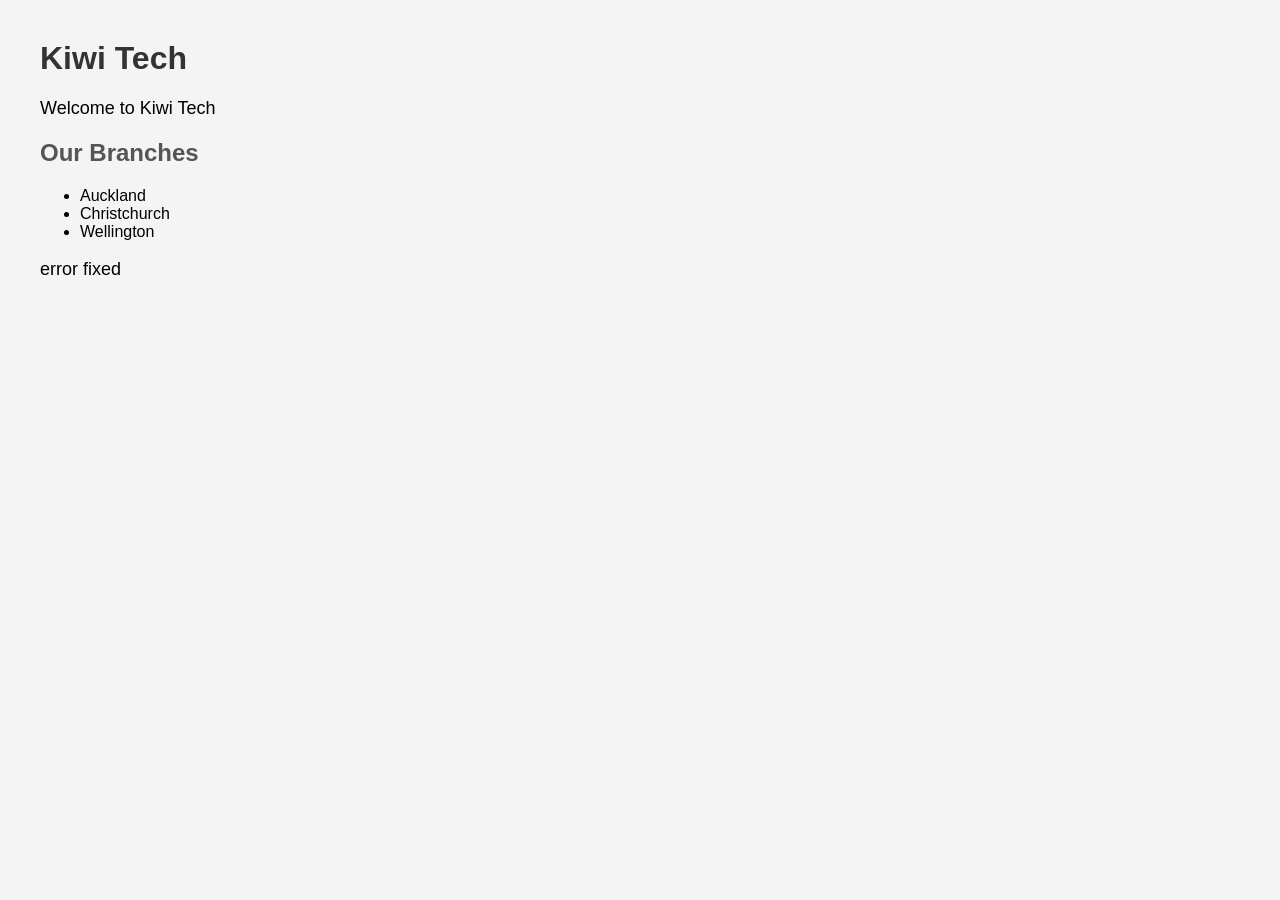
==== index.html @ 71b2e322 "error fixed" ====
<!DOCTYPE html>
<html lang="en">

<head>
	<meta charset="UTF-8">
	<meta name="viewport" content="width=device-width, initial-scale=1.0">
	<title>Kiwi Tech</title>
	<link rel="stylesheet" href="styles.css">

</head>
<body>

		<h1>Kiwi Tech</h1>

		<p> Welcome to Kiwi Tech </p>

		<h2>Our Branches</h2>
		<ul>
			<li>Auckland</li>
			<li>Christchurch</li>
			<li>Wellington</li>
		</ul>

        <p>error fixed</p>

</body>
</html>
---- styles.css ----
body {
    font-family: Arial, sans-serif;
    margin: 40px;
    padding: 0;
    background-color: #f4f4f4;
}

h1 {
    color: #333;
}

h2 {
    margin-top: 20px;
    color: #555;
}

p {
    font-size: 18px;
}
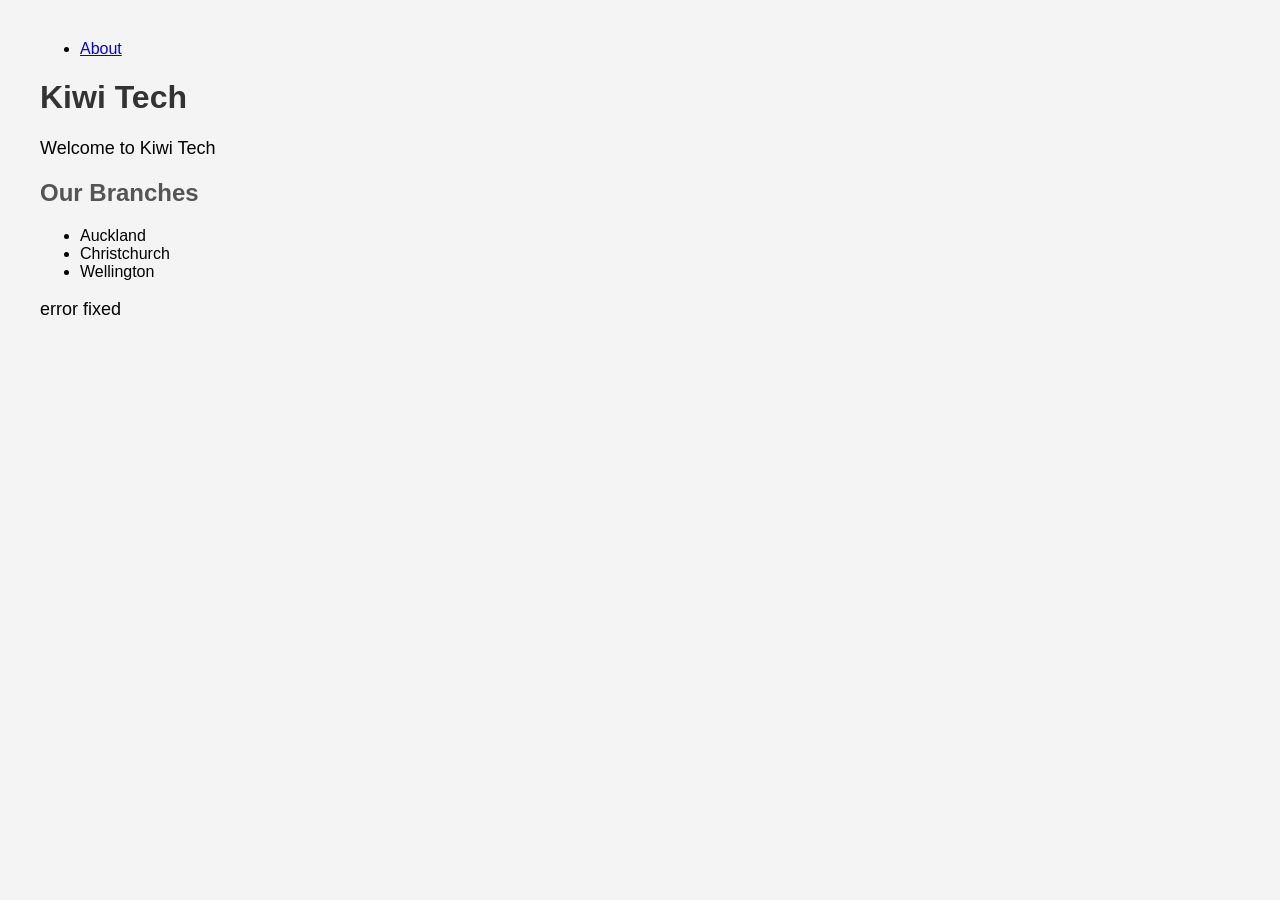
==== commit 247981c8: "Merge branch 'main' into Feature-about" ====
--- a/index.html
+++ b/index.html
@@ -6,16 +6,22 @@
 	<meta name="viewport" content="width=device-width, initial-scale=1.0">
 	<title>Kiwi Tech</title>
 	<link rel="stylesheet" href="styles.css">
-
+	
 </head>
 <body>
 
-		<h1>Kiwi Tech</h1>
+	<nav>
+	  <ul>
+		<li><a href="about.html">About</a></li>
+	  </ul>
+	</nav>
 
-		<p> Welcome to Kiwi Tech </p>
+	  <h1>Kiwi Tech</h1>
 
-		<h2>Our Branches</h2>
-		<ul>
+	  <p> Welcome to Kiwi Tech </p>
+
+	  <h2>Our Branches</h2>
+        <ul>
 			<li>Auckland</li>
 			<li>Christchurch</li>
 			<li>Wellington</li>
@@ -24,4 +30,4 @@
         <p>error fixed</p>
 
 </body>
-</html>+</html>	
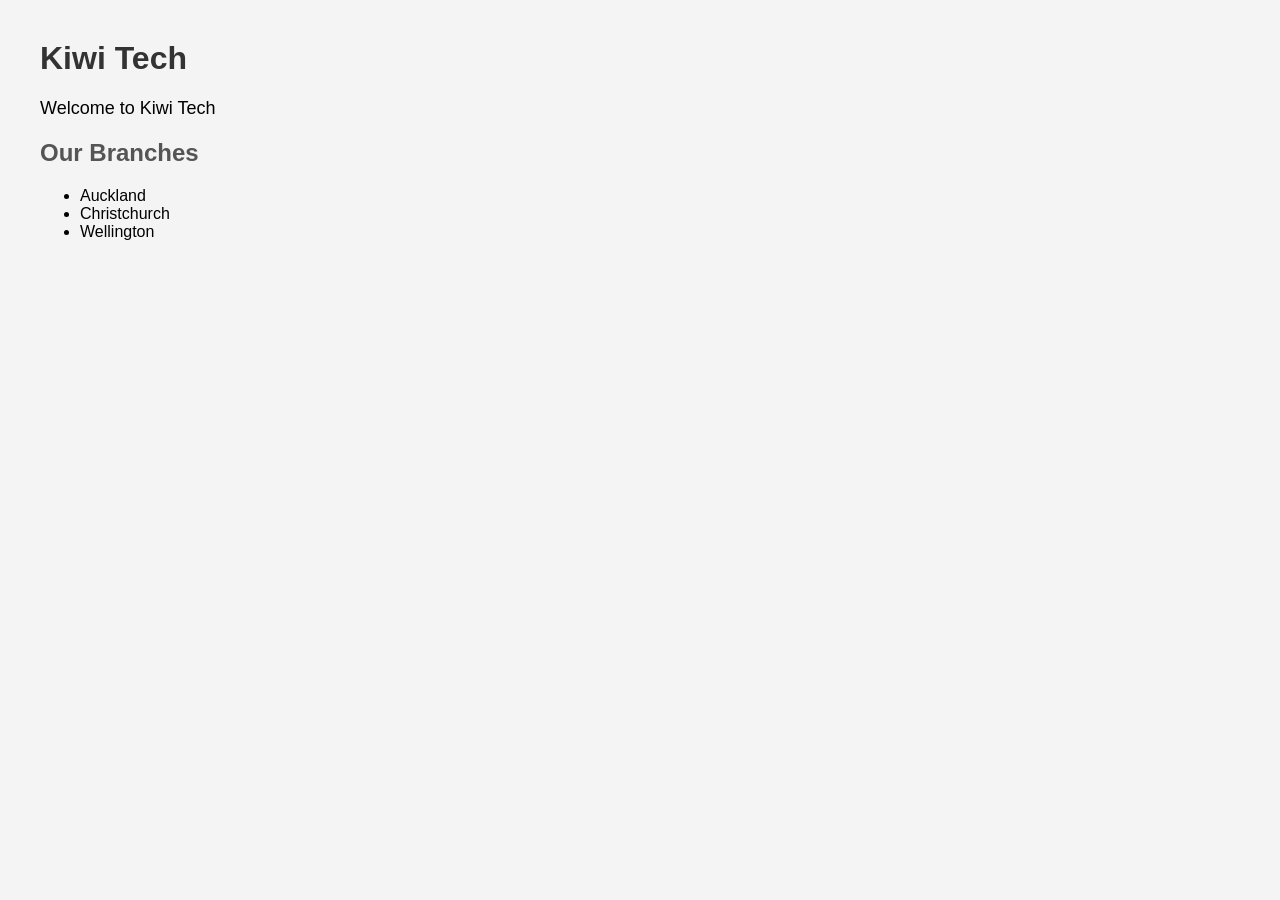
==== commit 33323a11: "Remove error fixed message from index.html" ====
--- a/index.html
+++ b/index.html
@@ -6,28 +6,21 @@
 	<meta name="viewport" content="width=device-width, initial-scale=1.0">
 	<title>Kiwi Tech</title>
 	<link rel="stylesheet" href="styles.css">
-	
+
 </head>
 <body>
 
-	<nav>
-	  <ul>
-		<li><a href="about.html">About</a></li>
-	  </ul>
-	</nav>
+		<h1>Kiwi Tech</h1>
 
-	  <h1>Kiwi Tech</h1>
+		<p> Welcome to Kiwi Tech </p>
 
-	  <p> Welcome to Kiwi Tech </p>
-
-	  <h2>Our Branches</h2>
-        <ul>
+		<h2>Our Branches</h2>
+		<ul>
 			<li>Auckland</li>
 			<li>Christchurch</li>
 			<li>Wellington</li>
 		</ul>
 
-        <p>error fixed</p>
 
 </body>
-</html>	
+</html>
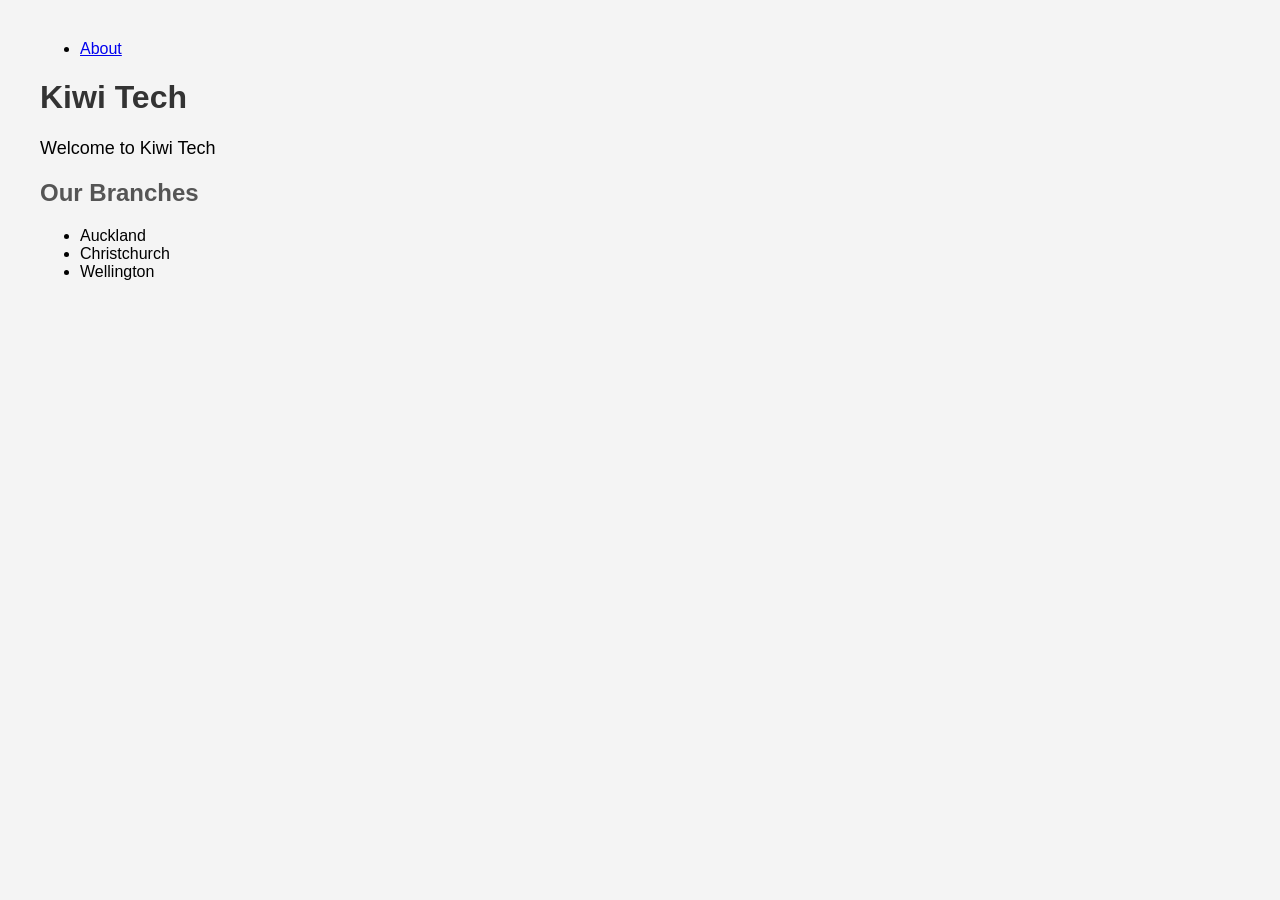
==== commit 4cfc4080: "Merge branch 'main' into Feature-about" ====
--- a/index.html
+++ b/index.html
@@ -6,16 +6,22 @@
 	<meta name="viewport" content="width=device-width, initial-scale=1.0">
 	<title>Kiwi Tech</title>
 	<link rel="stylesheet" href="styles.css">
-
+	
 </head>
 <body>
 
-		<h1>Kiwi Tech</h1>
+	<nav>
+	  <ul>
+		<li><a href="about.html">About</a></li>
+	  </ul>
+	</nav>
 
-		<p> Welcome to Kiwi Tech </p>
+	  <h1>Kiwi Tech</h1>
 
-		<h2>Our Branches</h2>
-		<ul>
+	  <p> Welcome to Kiwi Tech </p>
+
+	  <h2>Our Branches</h2>
+        <ul>
 			<li>Auckland</li>
 			<li>Christchurch</li>
 			<li>Wellington</li>
@@ -23,4 +29,4 @@
 
 
 </body>
-</html>
+</html>	
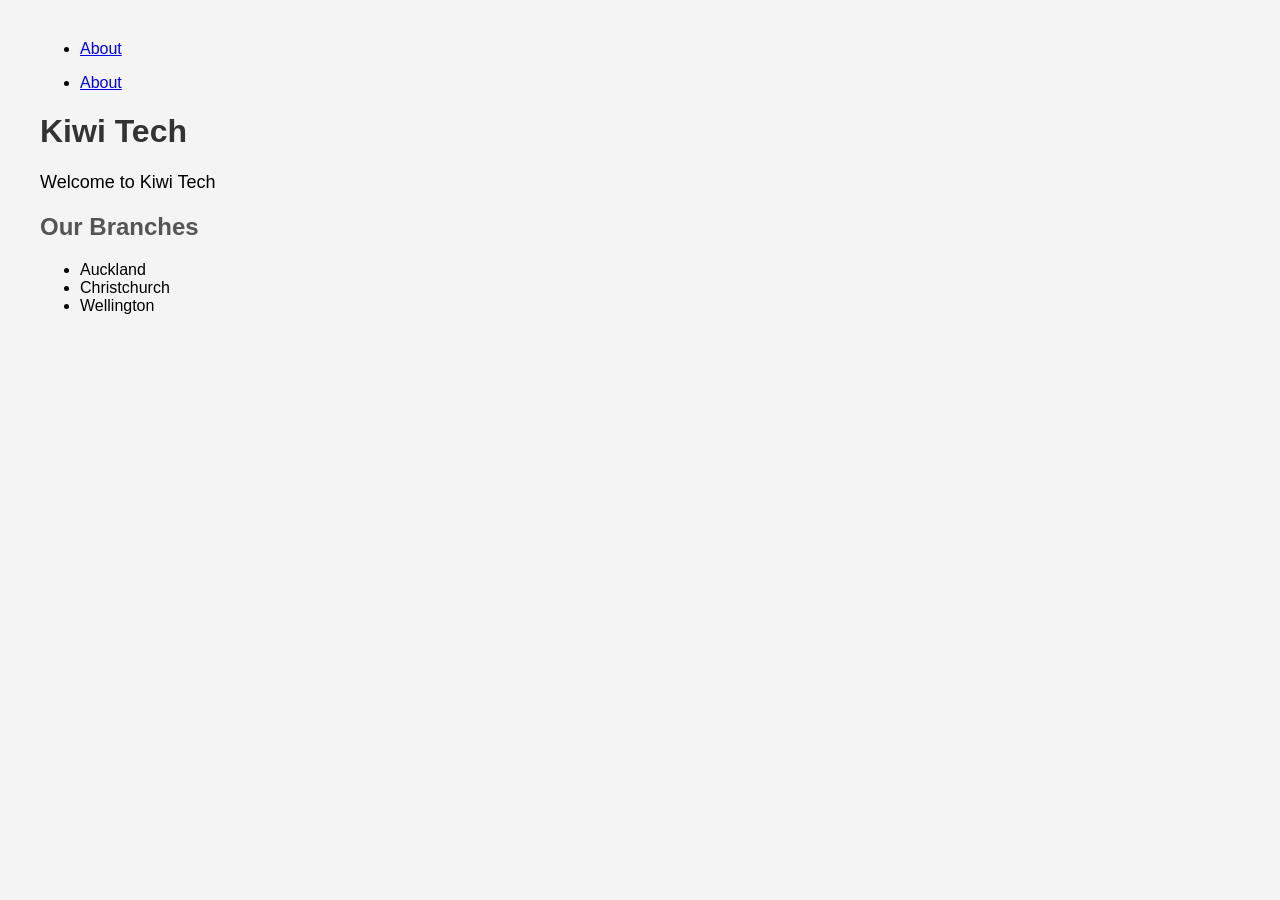
==== commit fd0b038c: "Merge 4cfc4080322c3aaf66dc9744257b102551654732 into 96d95539c94c7afb8df83afe07d288da771b9771" ====
--- a/index.html
+++ b/index.html
@@ -9,6 +9,11 @@
 	
 </head>
 <body>
+	<nav>
+		<ul>
+			<li><a href="about.html">About</a></li>
+		</ul>
+	</nav>
 
 	<nav>
 	  <ul>
